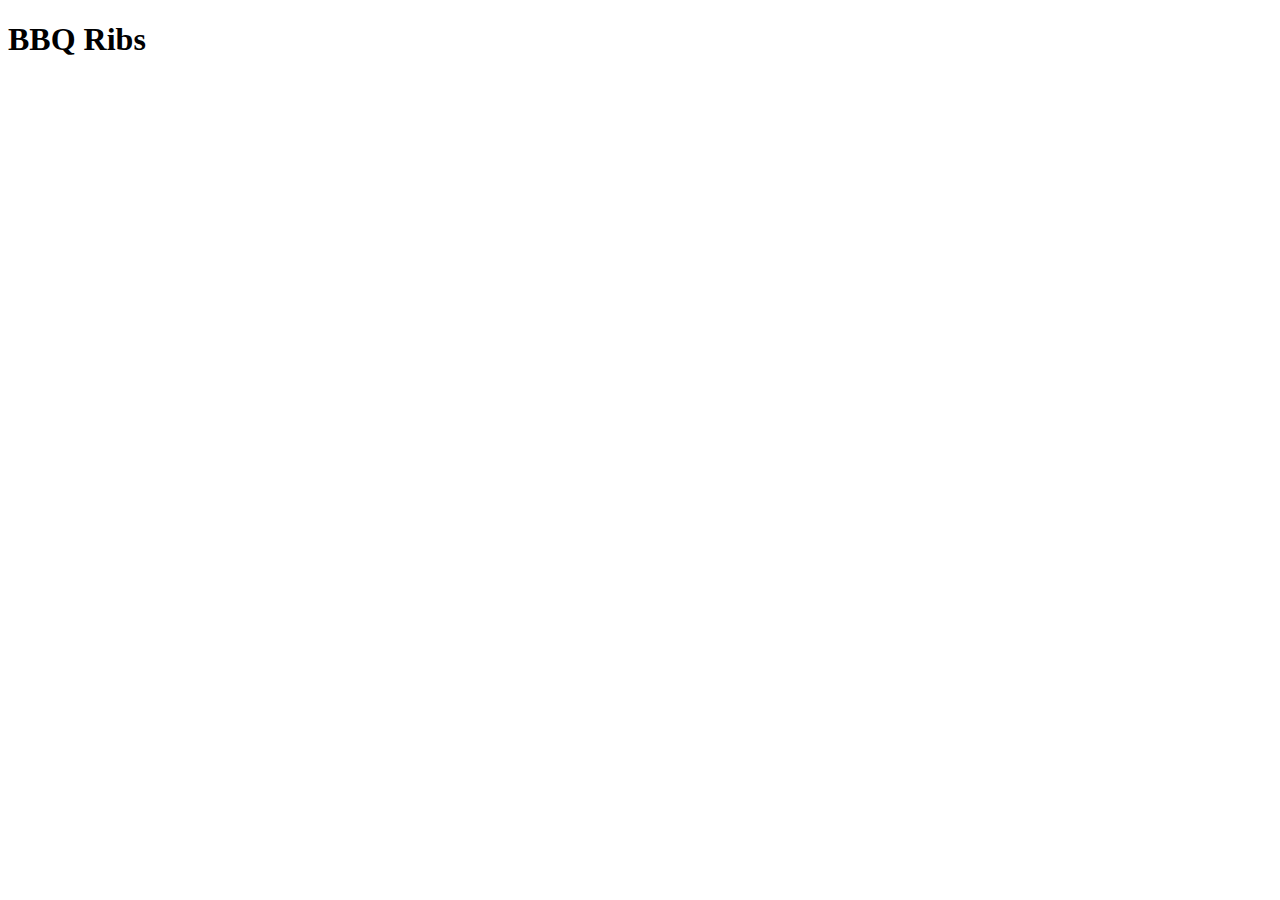
==== recipes/bbq-ribs.html @ c2dd3348 "add bbq-ribs.html and link from index.html" ====
<!DOCTYPE html>
<html lang="en">
<head>
    <meta charset="UTF-8">
    <meta name="viewport" content="width=device-width, initial-scale=1.0">
    <title>bbq ribs</title>
</head>
<body>
    <h1>BBQ Ribs</h1>
</body>
</html>
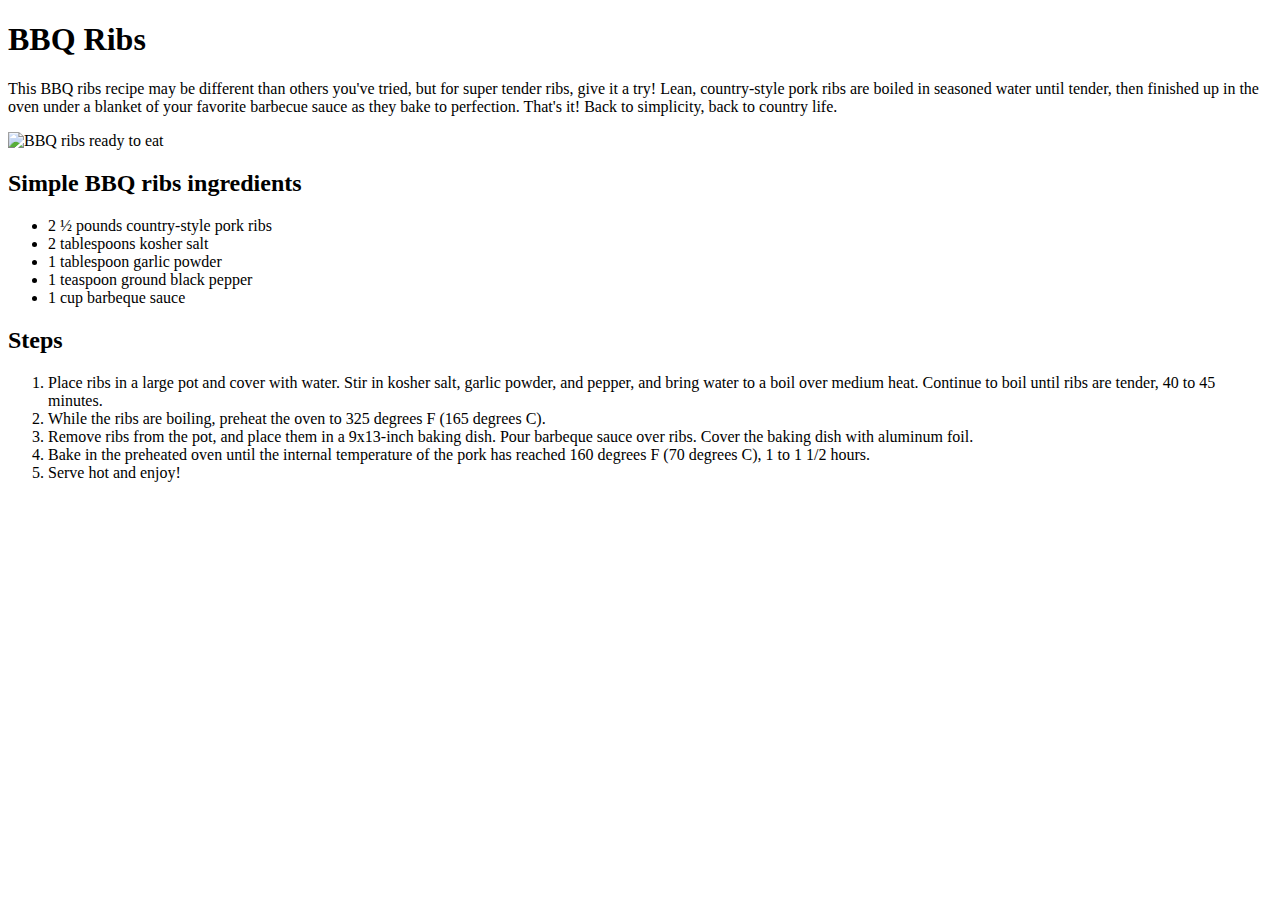
==== commit b743d76b: "add ingridients and steps into bbq-ribs.html" ====
--- a/recipes/bbq-ribs.html
+++ b/recipes/bbq-ribs.html
@@ -7,6 +7,26 @@
 </head>
 <body>
     <h1>BBQ Ribs</h1>
+    <p>This BBQ ribs recipe may be different than others you've tried, but for super tender ribs, give it a try! Lean, country-style pork ribs are boiled in seasoned water until tender, then finished up in the oven under a blanket of your favorite barbecue sauce as they bake to perfection. That's it! Back to simplicity, back to country life.</p>
+    <img src="https://www.allrecipes.com/thmb/66OX3AtufnrTdCq3lbF-MBsP0qE=/750x0/filters:no_upscale():max_bytes(150000):strip_icc():format(webp)/16448-simple-bbq-ribs-DDMFS-4x3-6c6ec5c3ddda485fbc8c855520ae8fc9.jpg" width="300" alt="BBQ ribs ready to eat">
+    <h2>Simple BBQ ribs ingredients</h2>
+
+    <ul>
+        <li>2 ½ pounds country-style pork ribs</li>
+        <li>2 tablespoons kosher salt</li>
+        <li>1 tablespoon garlic powder</li>
+        <li>1 teaspoon ground black pepper</li>
+        <li>1 cup barbeque sauce</li>
+    </ul>
+
+    <h2>Steps</h2>
+    <ol>
+        <li>Place ribs in a large pot and cover with water. Stir in kosher salt, garlic powder, and pepper, and bring water to a boil over medium heat. Continue to boil until ribs are tender, 40 to 45 minutes.</li>
+        <li>While the ribs are boiling, preheat the oven to 325 degrees F (165 degrees C).</li>
+        <li>Remove ribs from the pot, and place them in a 9x13-inch baking dish. Pour barbeque sauce over ribs. Cover the baking dish with aluminum foil.</li>
+        <li>Bake in the preheated oven until the internal temperature of the pork has reached 160 degrees F (70 degrees C), 1 to 1 1/2 hours.</li>
+        <li>Serve hot and enjoy!</li>
+    </ol>
 </body>
 </html>
 
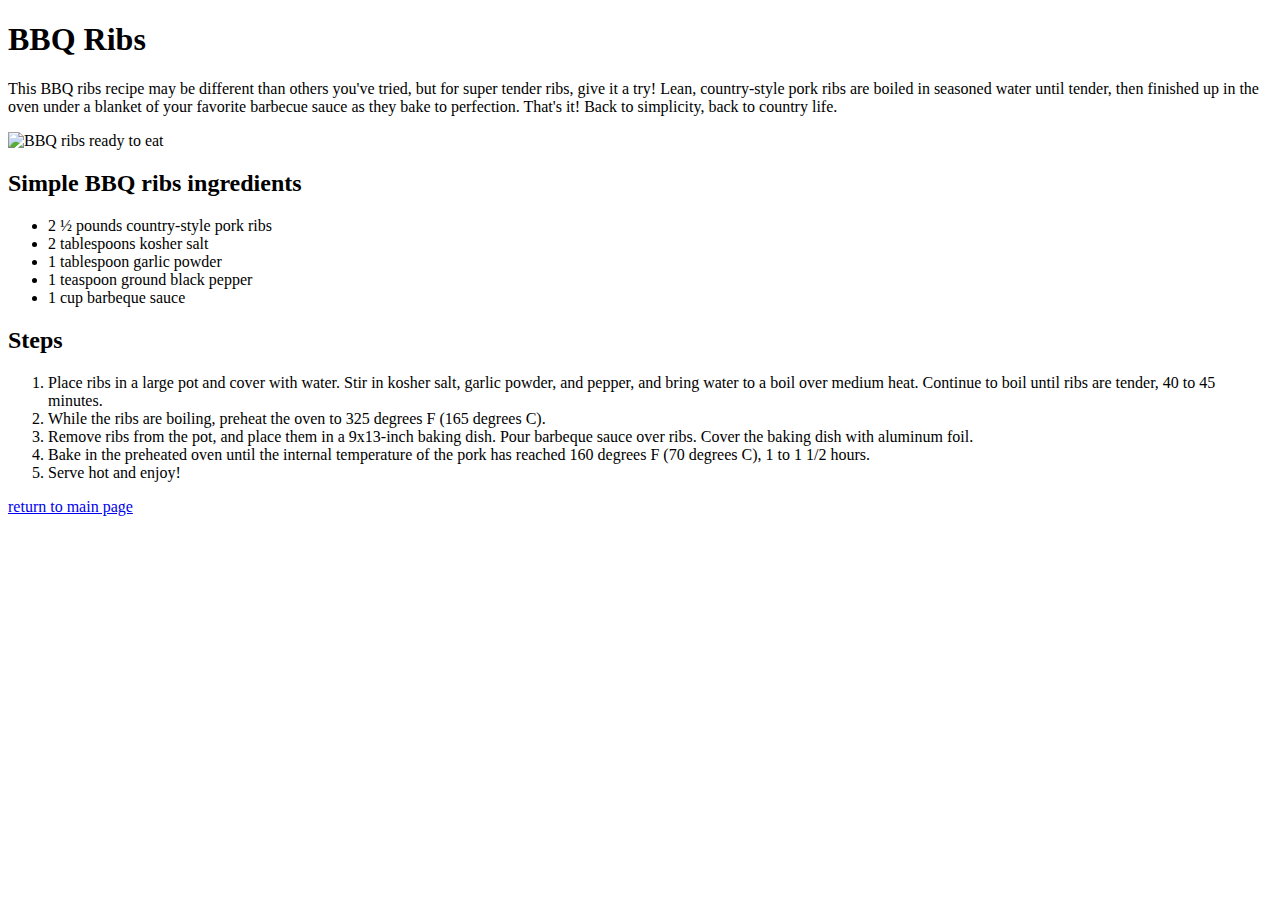
==== commit ec20dee1: "add a link to return to main page" ====
--- a/recipes/bbq-ribs.html
+++ b/recipes/bbq-ribs.html
@@ -27,6 +27,8 @@
         <li>Bake in the preheated oven until the internal temperature of the pork has reached 160 degrees F (70 degrees C), 1 to 1 1/2 hours.</li>
         <li>Serve hot and enjoy!</li>
     </ol>
+
+    <a href="../index.html">return to main page</a>
 </body>
 </html>
 
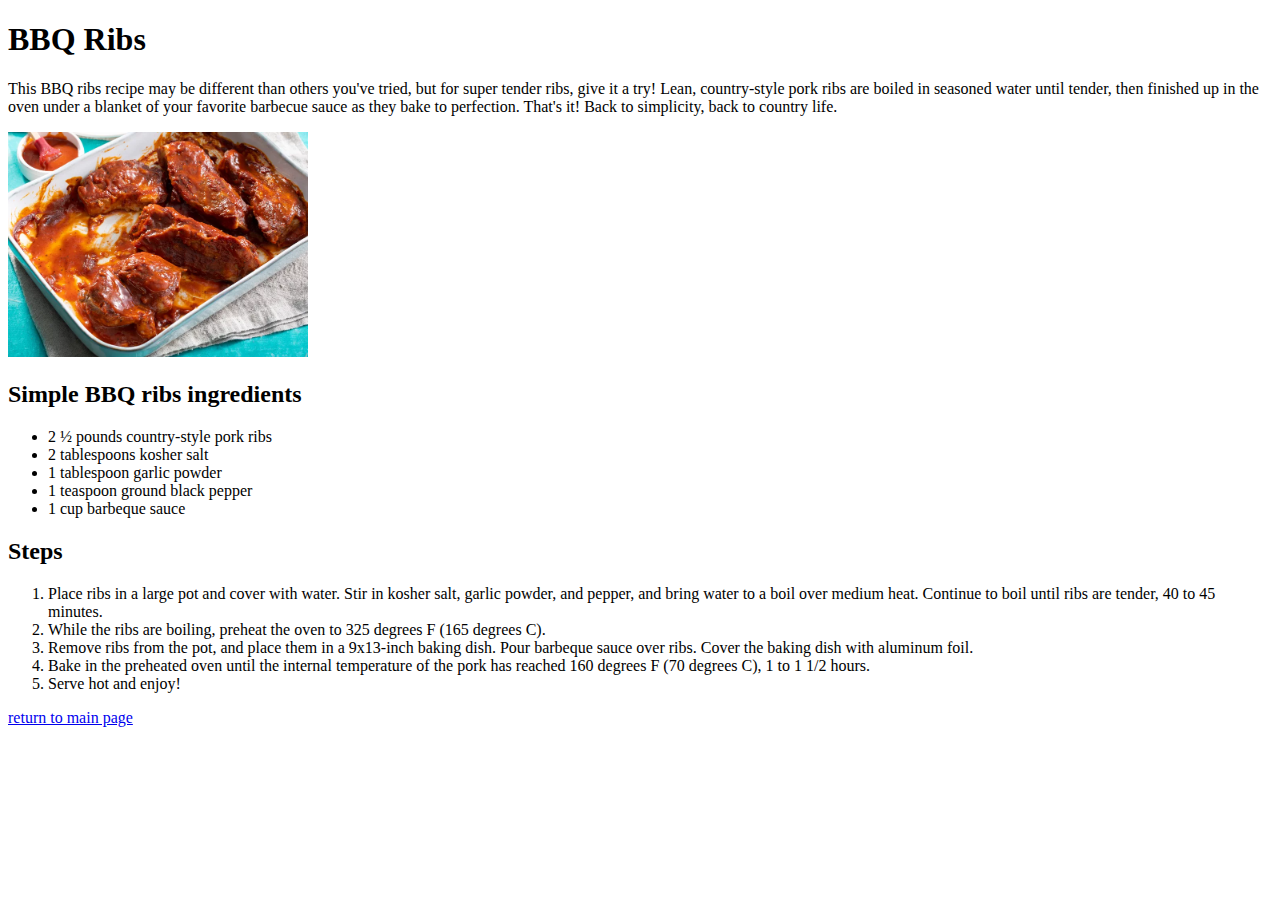
==== commit c9f7efcc: "add local images links to recipes" ====
--- a/recipes/bbq-ribs.html
+++ b/recipes/bbq-ribs.html
@@ -8,7 +8,7 @@
 <body>
     <h1>BBQ Ribs</h1>
     <p>This BBQ ribs recipe may be different than others you've tried, but for super tender ribs, give it a try! Lean, country-style pork ribs are boiled in seasoned water until tender, then finished up in the oven under a blanket of your favorite barbecue sauce as they bake to perfection. That's it! Back to simplicity, back to country life.</p>
-    <img src="https://www.allrecipes.com/thmb/66OX3AtufnrTdCq3lbF-MBsP0qE=/750x0/filters:no_upscale():max_bytes(150000):strip_icc():format(webp)/16448-simple-bbq-ribs-DDMFS-4x3-6c6ec5c3ddda485fbc8c855520ae8fc9.jpg" width="300" alt="BBQ ribs ready to eat">
+    <img src="/img/bbq-ribs.webp" width="300" alt="BBQ ribs ready to eat">
     <h2>Simple BBQ ribs ingredients</h2>
 
     <ul>
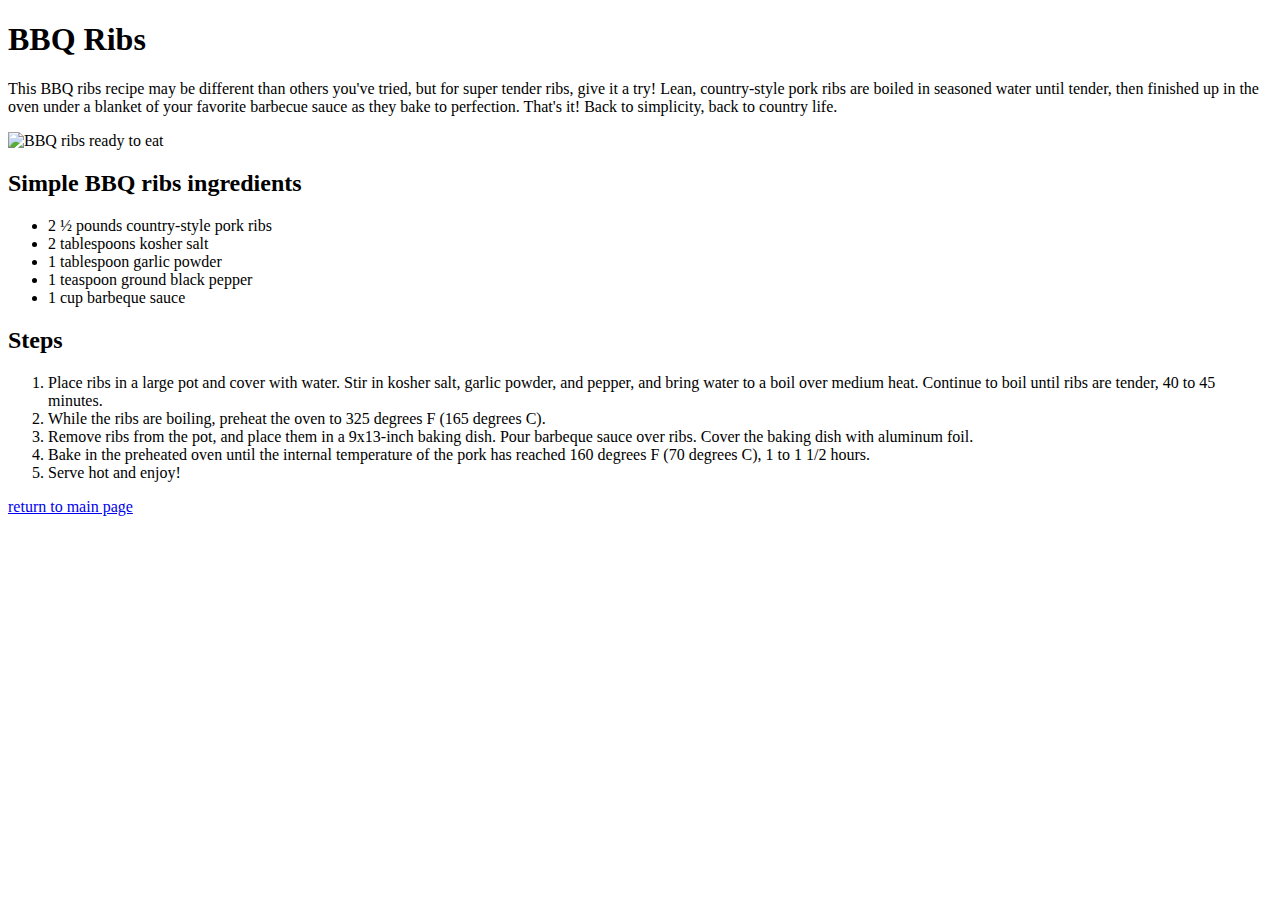
==== commit f1413d49: "change image format from webg to jpeg" ====
--- a/recipes/bbq-ribs.html
+++ b/recipes/bbq-ribs.html
@@ -8,7 +8,7 @@
 <body>
     <h1>BBQ Ribs</h1>
     <p>This BBQ ribs recipe may be different than others you've tried, but for super tender ribs, give it a try! Lean, country-style pork ribs are boiled in seasoned water until tender, then finished up in the oven under a blanket of your favorite barbecue sauce as they bake to perfection. That's it! Back to simplicity, back to country life.</p>
-    <img src="/img/bbq-ribs.webp" width="300" alt="BBQ ribs ready to eat">
+    <img src="/img/bbq-ribs.jpeg" width="300" alt="BBQ ribs ready to eat">
     <h2>Simple BBQ ribs ingredients</h2>
 
     <ul>
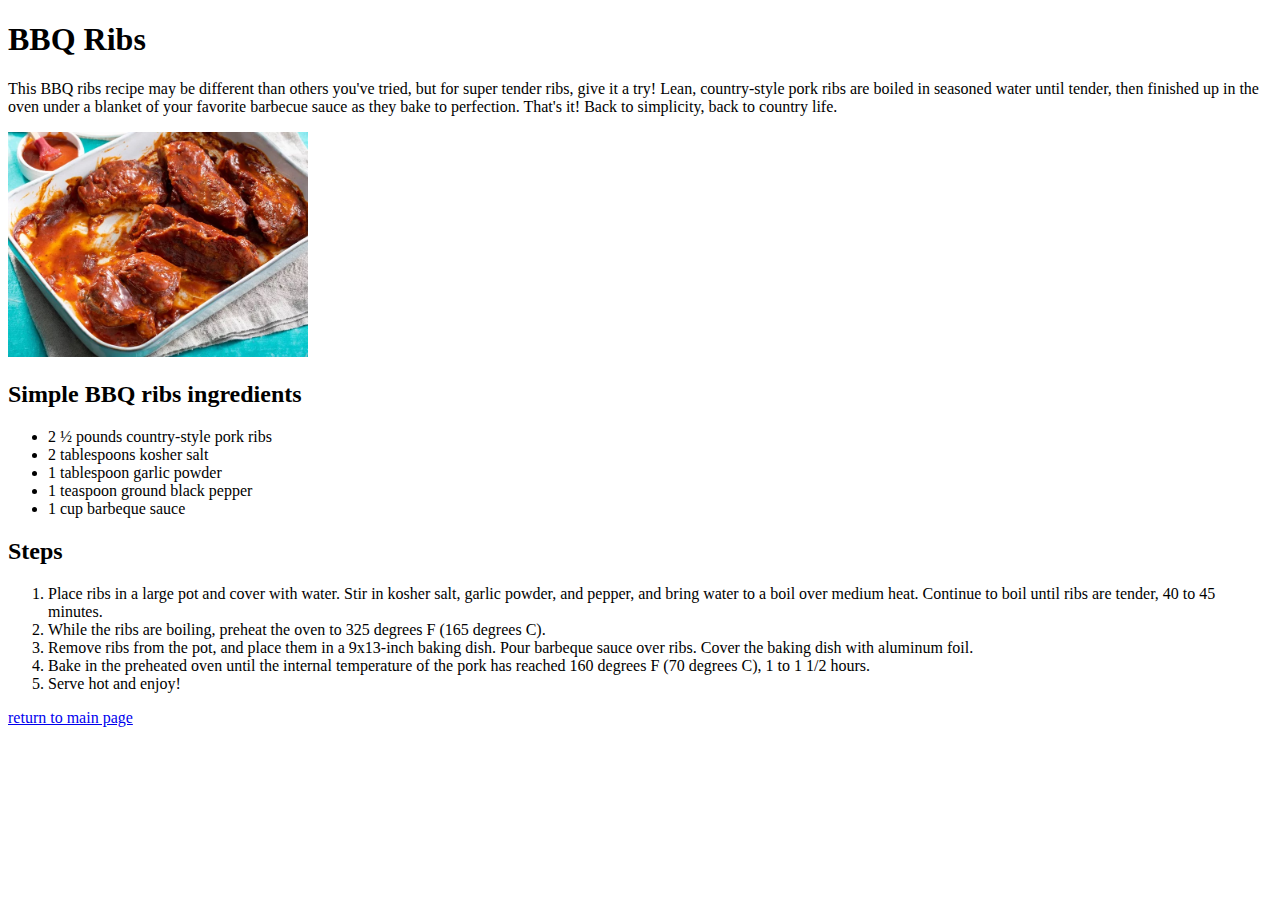
==== commit c5bd6a8f: "change format image bbq-ribs.jpg" ====
--- a/recipes/bbq-ribs.html
+++ b/recipes/bbq-ribs.html
@@ -8,7 +8,7 @@
 <body>
     <h1>BBQ Ribs</h1>
     <p>This BBQ ribs recipe may be different than others you've tried, but for super tender ribs, give it a try! Lean, country-style pork ribs are boiled in seasoned water until tender, then finished up in the oven under a blanket of your favorite barbecue sauce as they bake to perfection. That's it! Back to simplicity, back to country life.</p>
-    <img src="/img/bbq-ribs.jpeg" width="300" alt="BBQ ribs ready to eat">
+    <img src="/img/bbq-ribs.jpg" width="300" alt="BBQ ribs ready to eat">
     <h2>Simple BBQ ribs ingredients</h2>
 
     <ul>
